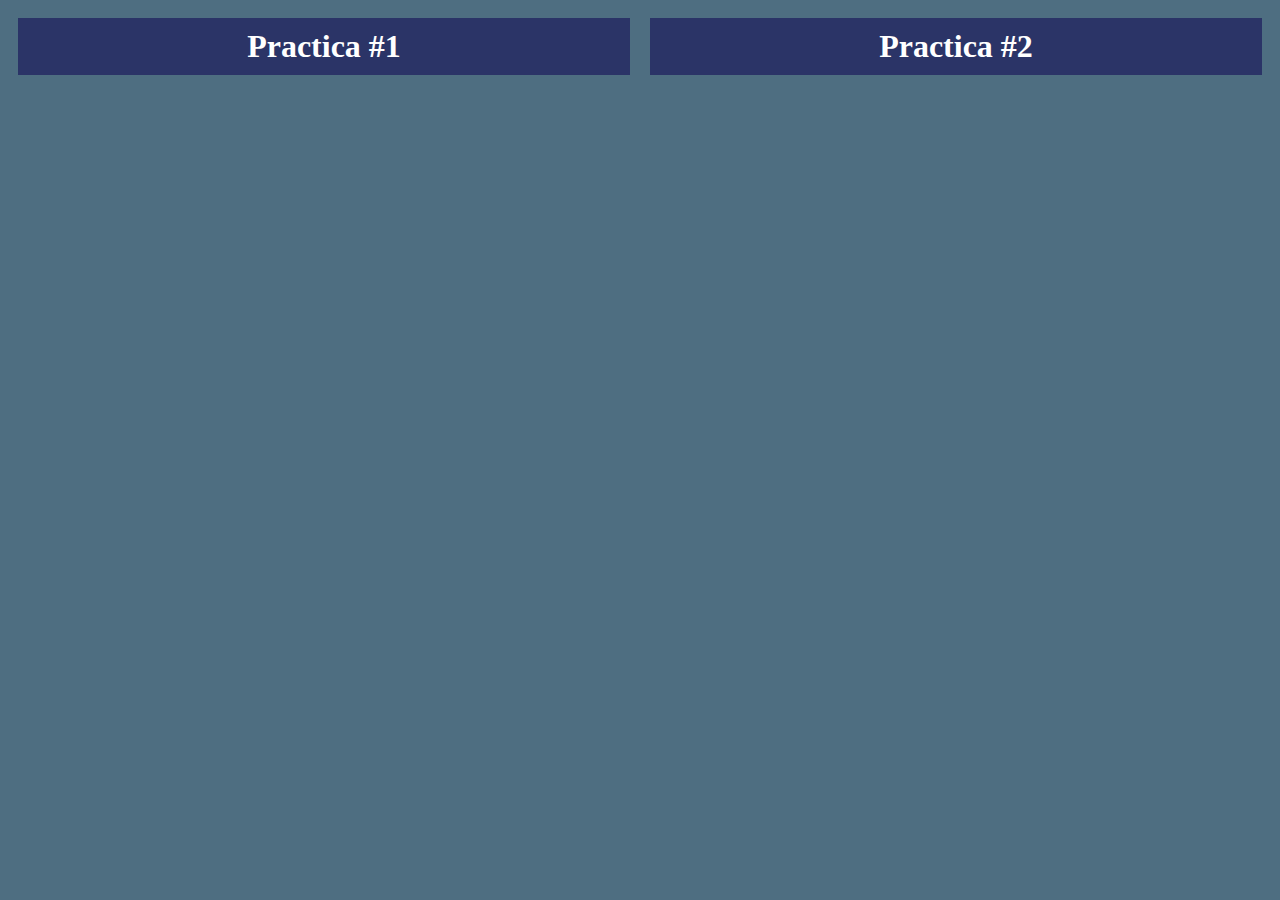
==== index.html @ a7f43344 "practicas box model" ====
<!DOCTYPE html>
<html lang="es">

<head>
    <meta charset="UTF-8">
    <meta http-equiv="X-UA-Compatible" content="IE=edge">
    <meta name="viewport" content="width=device-width, initial-scale=1.0">
    <title>Practicas</title>
    <style>
        body {
            background-color: #4E6E81;
        }

        h1 {
            width: calc(50% - 40px);
            background-color: #2B3467;
            text-align: center;
            margin: 10px;
            padding: 10px;
            float: left;
        }

        a {
            text-decoration: none;
            color: white;
        }
    </style>
</head>

<body>
    <h1><a href="./Html/practica.html">Practica #1</a></h1>
    <h1><a href="./Html/practica2.html">Practica #2</a></h1>
</body>

</html>
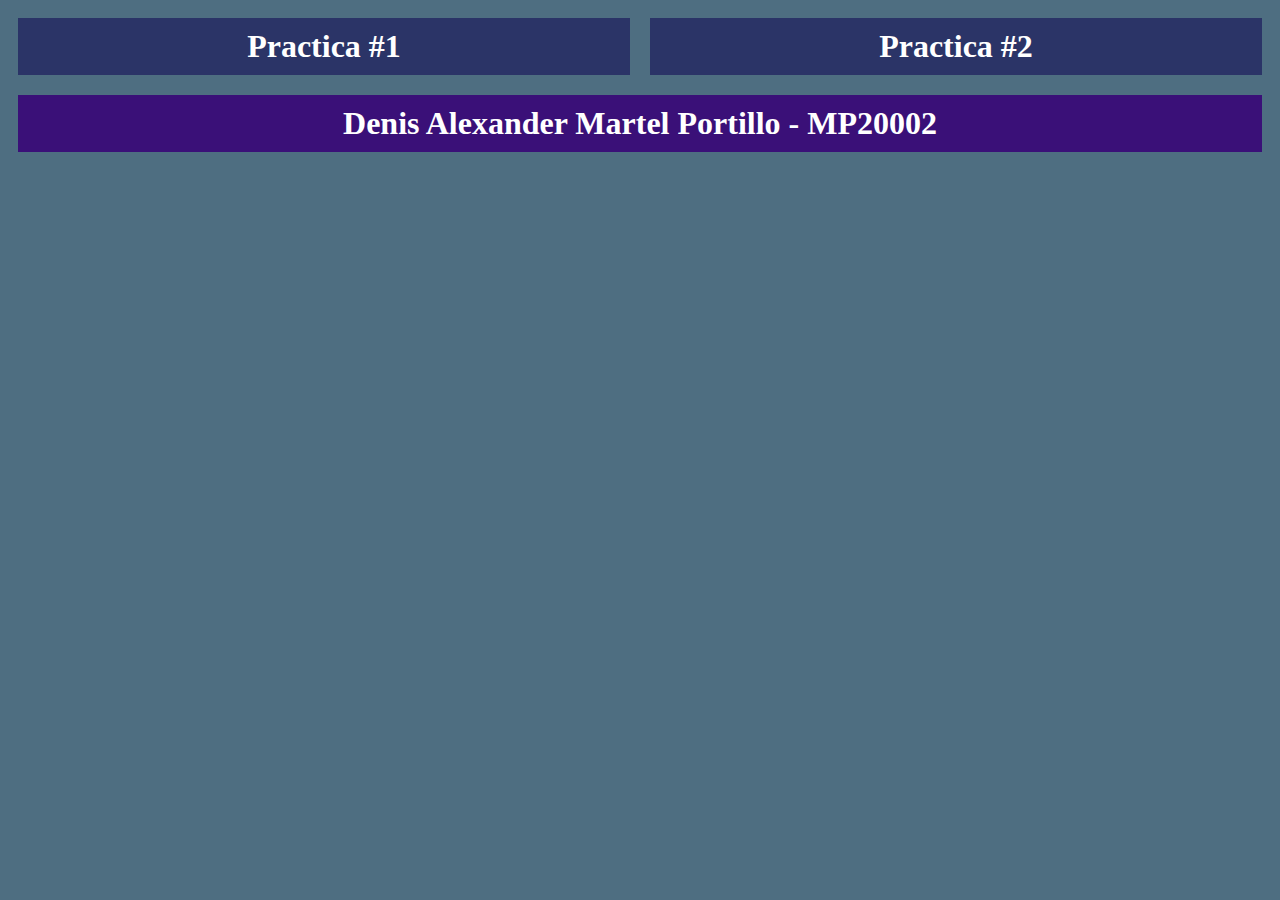
==== commit 208bb35b: "se agrego el nombre" ====
--- a/index.html
+++ b/index.html
@@ -20,6 +20,12 @@
             float: left;
         }
 
+        h1:last-child {
+            width: calc(100% - 40px);
+            color: white;
+            background-color: #3A1078;
+        }
+
         a {
             text-decoration: none;
             color: white;
@@ -30,6 +36,7 @@
 <body>
     <h1><a href="./Html/practica.html">Practica #1</a></h1>
     <h1><a href="./Html/practica2.html">Practica #2</a></h1>
+    <h1>Denis Alexander Martel Portillo - MP20002</h1>
 </body>
 
 </html>